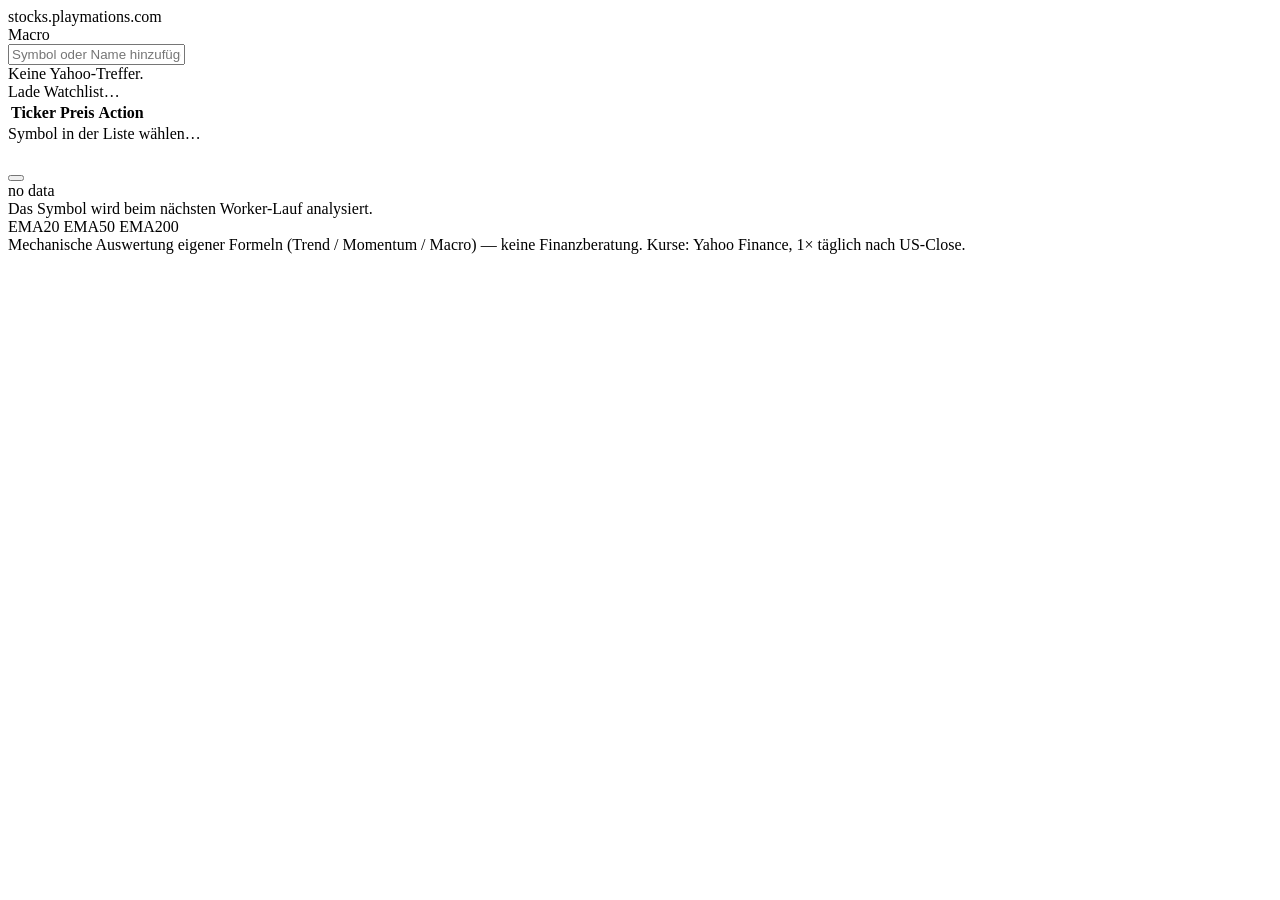
==== web/wwwroot/index.html @ 9964d6f0 "Desktop-Split-View: Watchlist links, Chart + Analyse rechts - Zwei-Spalten-Layout ab 1000px: Klick w" ====
<!doctype html>
<html lang="de">
<head>
  <meta charset="utf-8">
  <meta name="viewport" content="width=device-width, initial-scale=1">
  <title>stocks.playmations.com</title>
  <link rel="stylesheet" href="/css/app.css?v=3">
  <script src="/js/app.js?v=3"></script>
  <script src="/js/lightweight-charts.standalone.production.js"></script>
  <script defer src="/js/alpine.min.js"></script>
</head>
<body>
<div class="wrap" x-data="watchlistApp()" x-init="init()">

  <header class="top">
    <div class="logo">stocks<span>.</span>playmations<span>.</span>com</div>

    <div class="macro-chip" x-cloak x-show="macro"
         :title="macro ? 'Composite ' + macro.composite + ' · Stand ' + fmtAsOf(macro.as_of) : ''">
      <span>Macro</span>
      <b x-text="macro?.regime"></b>
      <span class="score" :class="signClass(macro?.pillar_score)"
            x-text="fmtSigned(macro?.pillar_score)"></span>
    </div>

    <div class="spacer"></div>

    <div class="search" x-cloak x-show="admin">
      <input type="text" placeholder="Symbol oder Name hinzufügen…" autocomplete="off"
             x-model="query" @input.debounce.300ms="search()"
             @keydown.escape="results = null" @focus="search()">
      <div class="results" x-cloak x-show="results !== null" @click.outside="results = null">
        <template x-for="r in results" :key="r.symbol">
          <button @click="add(r)">
            <span class="sym" x-text="r.symbol"></span>
            <span x-text="r.name"></span>
            <span class="exch" x-text="r.exchange"></span>
          </button>
        </template>
        <div class="hint" x-show="results && results.length === 0">Keine Yahoo-Treffer.</div>
        <div class="hint" x-show="adding" x-text="'Füge ' + adding + ' hinzu…'"></div>
      </div>
    </div>
  </header>

  <div class="loading" x-show="rows === null">Lade Watchlist…</div>

  <div class="layout" x-cloak x-show="rows !== null">

    <!-- ================= linke Spalte: Watchlist ================= -->
    <div class="list-pane">
      <table class="watch">
        <thead>
          <tr>
            <th @click="sortBy('symbol')">Ticker</th>
            <th class="num" @click="sortBy('last_price')">Preis</th>
            <th @click="sortBy('action')">Action</th>
            <th></th>
          </tr>
        </thead>
        <tbody>
          <template x-for="r in sorted()" :key="r.symbol">
            <tr @click="select(r)" :class="{ selected: r.symbol === symbol }">
              <td class="sym-cell">
                <span class="hold-dot" x-show="r.holding" title="im Depot"></span><span x-text="r.symbol"></span>
                <div class="sub-name" x-text="r.name || ''"></div>
              </td>
              <td class="num">
                <span class="price" x-text="fmtPrice(r.last_price)"></span>
                <span class="chg" :class="signClass(r.change_pct)" x-cloak x-show="r.change_pct != null"
                      x-text="(r.change_pct > 0 ? '+' : '') + (r.change_pct ?? 0).toFixed(2) + '%'"></span>
              </td>
              <td>
                <span class="badge" :class="actionClass(r.action)"
                      :title="[r.action, flagTooltip(r.flags)].filter(Boolean).join('\n')"
                      x-text="actionLabel(r.action) || (r.as_of ? '—' : 'no data')"></span>
              </td>
              <td>
                <button class="remove-btn" title="Von Watchlist entfernen" x-cloak x-show="admin"
                        @click.stop="remove(r)">✕</button>
              </td>
            </tr>
          </template>
        </tbody>
      </table>
    </div>

    <!-- ================= rechte Spalte: Chart + Analyse ================= -->
    <div class="detail-pane">
      <div class="detail-placeholder" x-show="!symbol">Symbol in der Liste wählen…</div>

      <div x-cloak x-show="symbol">
        <div class="detail-head">
          <h1 x-text="symbol"></h1>
          <span class="full-name" x-text="analysis?.name || ''"></span>
          <span class="big-price" x-text="fmtPrice(lastClose)"></span>
        </div>

        <div class="toggle-row" x-cloak x-show="analysis">
          <button class="toggle" x-show="admin" :class="{ on: analysis?.holding }" @click="toggleHolding()"
                  title="Umschalten: bin ich hier investiert?"></button>
          <span x-text="analysis?.holding ? 'Im Depot (Holder-Framing)' : 'Nicht im Depot (Entry-Framing)'"></span>
          <span class="stale" x-show="analysis" x-text="'· Analyse vom ' + fmtAsOf(analysis?.as_of)"></span>
        </div>

        <div class="banner" x-cloak x-show="analysis" :class="actionClass(analysis?.action)">
          <div class="action-line" :title="analysis?.action" x-text="actionLabel(analysis?.action)"></div>
          <div class="rationale" x-text="analysis?.rationale"></div>
          <div class="framing" x-text="analysis?.framing"></div>
        </div>
        <div class="banner" x-cloak x-show="analysisMissing">
          <div class="action-line">no data</div>
          <div class="framing">Das Symbol wird beim nächsten Worker-Lauf analysiert.</div>
        </div>

        <div class="chart-card">
          <div class="chart-toolbar">
            <template x-for="r in ['3m','6m','1y']" :key="r">
              <button class="range-btn" :class="{ active: range === r }"
                      @click="range = r; loadChart()" x-text="r.toUpperCase()"></button>
            </template>
            <div class="legend">
              <span><span class="key" style="background:#e3b341"></span>EMA20</span>
              <span><span class="key" style="background:#39c5cf"></span>EMA50</span>
              <span><span class="key" style="background:#a371f7"></span>EMA200</span>
            </div>
          </div>
          <div id="chart"></div>
        </div>

        <template x-if="analysis">
          <div>
            <div class="acc">
              <button @click="open.pillars = !open.pillars">
                <span class="chev" :class="{ open: open.pillars }">▶</span> Pillars
                <span class="summary"
                      x-text="'Trend ' + fmtSigned(analysis.trend_score)
                            + ' · Momentum ' + fmtSigned(analysis.momentum_score)
                            + ' · Macro ' + fmtSigned(analysis.macro_score)
                            + ' → Total ' + fmtSigned(analysis.pillar_total)"></span>
              </button>
              <div class="body" x-cloak x-show="open.pillars">
                <div class="pillar-row">
                  <span class="p-name">Trend</span>
                  <span class="p-score" :class="signClass(analysis.trend_score)" x-text="fmtSigned(analysis.trend_score)"></span>
                  <span class="p-detail" x-text="analysis.flags?.trend_detail"></span>
                </div>
                <div class="pillar-row">
                  <span class="p-name">Momentum</span>
                  <span class="p-score" :class="signClass(analysis.momentum_score)" x-text="fmtSigned(analysis.momentum_score)"></span>
                  <span class="p-detail" x-text="analysis.flags?.momentum_detail"></span>
                </div>
                <div class="pillar-row">
                  <span class="p-name">Macro-Sentiment</span>
                  <span class="p-score" :class="signClass(analysis.macro_score)" x-text="fmtSigned(analysis.macro_score)"></span>
                  <span class="p-detail" x-text="macro ? macro.regime + ' · Composite ' + macro.composite : 'injiziert aus macro_pillar.py'"></span>
                </div>
              </div>
            </div>

            <div class="acc">
              <button @click="open.flags = !open.flags">
                <span class="chev" :class="{ open: open.flags }">▶</span> Flags
                <span class="summary" x-text="flagSummary()"></span>
              </button>
              <div class="body" x-cloak x-show="open.flags">
                <div class="flag-group">
                  <div class="fg-title">Exhaustion</div>
                  <template x-for="f in analysis.flags?.exhaustion || []"><span class="flag exh" x-text="f"></span></template>
                  <span class="flag-none" x-show="!(analysis.flags?.exhaustion || []).length">keine</span>
                </div>
                <div class="flag-group">
                  <div class="fg-title">Bearish</div>
                  <template x-for="f in analysis.flags?.bearish || []"><span class="flag bear" x-text="f"></span></template>
                  <span class="flag-none" x-show="!(analysis.flags?.bearish || []).length">keine</span>
                </div>
                <div class="flag-group">
                  <div class="fg-title">Rebound</div>
                  <template x-for="f in analysis.flags?.rebound || []"><span class="flag reb" x-text="f"></span></template>
                  <span class="flag-none" x-show="!(analysis.flags?.rebound || []).length">keine</span>
                </div>
                <div class="flag-group">
                  <div class="fg-title">Struktur</div>
                  <span class="flag bear" x-show="analysis.flags?.death_cross">aktives Death-Cross (EMA50&lt;EMA200, Preis&lt;EMA50)</span>
                  <span class="flag" x-text="'Stretch über EMA20: ' + (analysis.flags?.stretch_pct ?? '?') + '%'"></span>
                </div>
              </div>
            </div>

            <div class="acc">
              <button @click="open.ind = !open.ind">
                <span class="chev" :class="{ open: open.ind }">▶</span> Rohindikatoren
                <span class="summary" x-text="analysis.indicators ? analysis.indicators.n_bars + ' Bars' : ''"></span>
              </button>
              <div class="body" x-cloak x-show="open.ind">
                <table class="kv">
                  <template x-for="[k, v] in indicatorRows()" :key="k">
                    <tr><td x-text="k"></td><td x-text="v"></td></tr>
                  </template>
                </table>
              </div>
            </div>

            <div class="acc" x-show="macro">
              <button @click="open.macro = !open.macro">
                <span class="chev" :class="{ open: open.macro }">▶</span> Macro-Snapshot
                <span class="summary" x-text="macro ? macro.pillar_label : ''"></span>
              </button>
              <div class="body" x-cloak x-show="open.macro">
                <template x-for="c in macro?.components || []" :key="c.ratio">
                  <div class="macro-comp">
                    <span class="mc-sig" :class="signClass(c.signal)" x-text="c.signal != null ? (c.signal > 0 ? '+' : '') + c.signal.toFixed(2) : '—'"></span>
                    <span class="mc-ratio" x-text="c.ratio"></span>
                    <span class="mc-detail" x-text="c.available ? c.detail : 'keine Daten'"></span>
                  </div>
                </template>
                <div class="flag-none" style="margin-top:8px" x-show="(macro?.notes || []).length">
                  <template x-for="n in macro?.notes || []"><div x-text="'Hinweis: ' + n"></div></template>
                </div>
              </div>
            </div>
          </div>
        </template>
      </div>
    </div>
  </div>

  <footer class="disclaimer">
    <span>
      Mechanische Auswertung eigener Formeln (Trend / Momentum / Macro) — keine Finanzberatung.
      Kurse: Yahoo Finance, 1× täglich nach US-Close.
    </span>
    <a href="#" @click.prevent="admin ? logout() : login()"
       x-text="admin ? 'Logout' : 'Admin'"></a>
  </footer>
</div>

<script>
function watchlistApp() {
  return {
    ...detailState(),

    rows: null,
    macro: null,
    results: null,
    query: "",
    adding: null,
    admin: false,
    sortKey: "symbol",
    sortDir: 1,
    isDesktop: window.matchMedia("(min-width: 1000px)").matches,

    async init() {
      await Promise.all([this.loadList(), this.loadMacro(), this.loadMe()]);
      if (this.isDesktop && this.rows?.length) {
        const pre = new URLSearchParams(location.search).get("s");
        const hit = pre && this.rows.find((r) => r.symbol.toUpperCase() === pre.toUpperCase());
        await this.show((hit || this.sorted()[0]).symbol);
      }
    },
    async loadList() {
      const resp = await fetch("/api/watchlist");
      this.rows = await resp.json();
    },
    async loadMacro() {
      const resp = await fetch("/api/macro");
      if (resp.ok) this.macro = await resp.json();
    },
    async loadMe() {
      const resp = await fetch("/api/me");
      if (resp.ok) this.admin = (await resp.json()).admin;
    },

    select(r) {
      if (!this.isDesktop) {
        window.location = "/symbol/" + encodeURIComponent(r.symbol);
        return;
      }
      history.replaceState(null, "", "/?s=" + encodeURIComponent(r.symbol));
      this.show(r.symbol);
    },

    async login() {
      const pw = prompt("Admin-Passwort:");
      if (!pw) return;
      const resp = await fetch("/api/login", {
        method: "POST",
        headers: { "Content-Type": "application/json" },
        body: JSON.stringify({ password: pw }),
      });
      if (resp.ok) this.admin = true;
      else alert(resp.status === 401 ? "Falsches Passwort." : "Login nicht möglich (kein Admin-Passwort konfiguriert?).");
    },
    async logout() {
      await fetch("/api/logout", { method: "POST" });
      this.admin = false;
    },

    sortBy(key) {
      if (this.sortKey === key) this.sortDir *= -1;
      else { this.sortKey = key; this.sortDir = key === "symbol" ? 1 : -1; }
    },
    sorted() {
      if (!this.rows) return [];
      const key = this.sortKey, dir = this.sortDir;
      return [...this.rows].sort((a, b) => {
        const va = a[key], vb = b[key];
        if (va == null && vb == null) return 0;
        if (va == null) return 1;          // nulls always last
        if (vb == null) return -1;
        return (va < vb ? -1 : va > vb ? 1 : 0) * dir;
      });
    },

    async search() {
      const q = this.query.trim();
      if (q.length < 2) { this.results = null; return; }
      const resp = await fetch("/api/symbols/search?q=" + encodeURIComponent(q));
      this.results = resp.ok ? await resp.json() : [];
    },
    async add(r) {
      this.adding = r.symbol;
      const resp = await fetch("/api/watchlist", {
        method: "POST",
        headers: { "Content-Type": "application/json" },
        body: JSON.stringify({ symbol: r.symbol }),
      });
      this.adding = null;
      this.results = null;
      this.query = "";
      if (resp.ok) {
        await this.loadList();
        const added = await resp.json().catch(() => null);
        if (this.isDesktop && added?.symbol) this.select({ symbol: added.symbol });
      } else {
        alert((await resp.json()).error || "Hinzufügen fehlgeschlagen");
      }
    },
    async remove(r) {
      if (!confirm(r.symbol + " von der Watchlist entfernen?")) return;
      const resp = await fetch("/api/watchlist/" + encodeURIComponent(r.symbol), { method: "DELETE" });
      if (resp.ok) {
        this.rows = this.rows.filter((x) => x.symbol !== r.symbol);
        if (this.symbol === r.symbol && this.isDesktop && this.rows.length)
          this.select({ symbol: this.sorted()[0].symbol });
      }
    },
  };
}
</script>
</body>
</html>
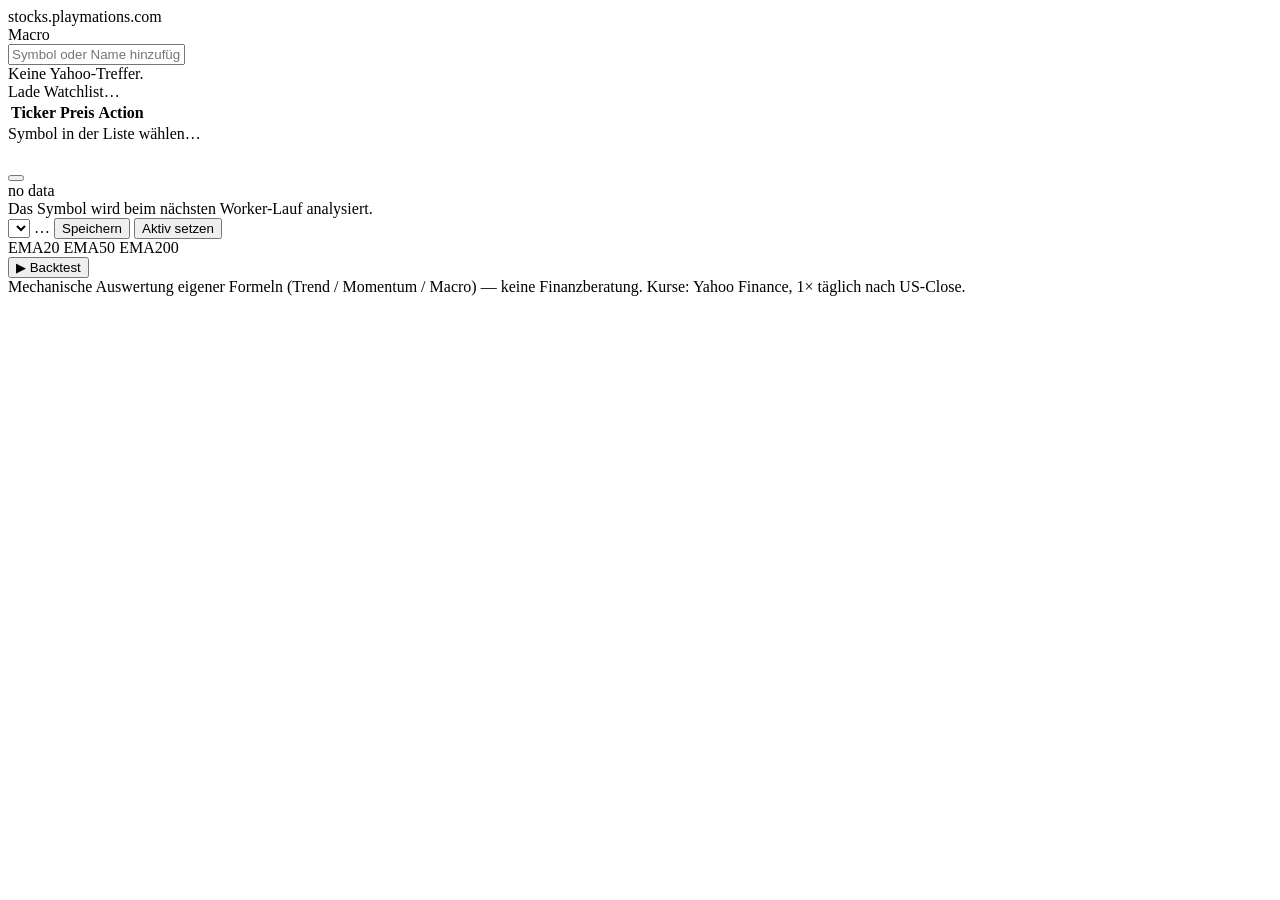
==== commit f8f382cb: "Backtesting" ====
--- a/web/wwwroot/index.html
+++ b/web/wwwroot/index.html
@@ -1,11 +1,11 @@
-<!doctype html>
+﻿<!doctype html>
 <html lang="de">
 <head>
   <meta charset="utf-8">
   <meta name="viewport" content="width=device-width, initial-scale=1">
   <title>stocks.playmations.com</title>
-  <link rel="stylesheet" href="/css/app.css?v=3">
-  <script src="/js/app.js?v=3"></script>
+  <link rel="stylesheet" href="/css/app.css?v=4">
+  <script src="/js/app.js?v=4"></script>
   <script src="/js/lightweight-charts.standalone.production.js"></script>
   <script defer src="/js/alpine.min.js"></script>
 </head>
@@ -71,9 +71,9 @@
                       x-text="(r.change_pct > 0 ? '+' : '') + (r.change_pct ?? 0).toFixed(2) + '%'"></span>
               </td>
               <td>
-                <span class="badge" :class="actionClass(r.action)"
+                <span class="badge" :class="actionClass(r.action, r.signal)"
                       :title="[r.action, flagTooltip(r.flags)].filter(Boolean).join('\n')"
-                      x-text="actionLabel(r.action) || (r.as_of ? '—' : 'no data')"></span>
+                      x-text="actionLabel(r.action, r.signal) || (r.as_of ? '—' : 'no data')"></span>
               </td>
               <td>
                 <button class="remove-btn" title="Von Watchlist entfernen" x-cloak x-show="admin"
@@ -100,11 +100,12 @@
           <button class="toggle" x-show="admin" :class="{ on: analysis?.holding }" @click="toggleHolding()"
                   title="Umschalten: bin ich hier investiert?"></button>
           <span x-text="analysis?.holding ? 'Im Depot (Holder-Framing)' : 'Nicht im Depot (Entry-Framing)'"></span>
-          <span class="stale" x-show="analysis" x-text="'· Analyse vom ' + fmtAsOf(analysis?.as_of)"></span>
-        </div>
-
-        <div class="banner" x-cloak x-show="analysis" :class="actionClass(analysis?.action)">
-          <div class="action-line" :title="analysis?.action" x-text="actionLabel(analysis?.action)"></div>
+          <span class="stale" x-show="analysis"
+                x-text="'· Analyse vom ' + fmtAsOf(analysis?.as_of) + (analysis?.strategy ? ' · ' + analysis.strategy : '')"></span>
+        </div>
+
+        <div class="banner" x-cloak x-show="analysis" :class="actionClass(analysis?.action, analysis?.signal)">
+          <div class="action-line" :title="analysis?.action" x-text="actionLabel(analysis?.action, analysis?.signal)"></div>
           <div class="rationale" x-text="analysis?.rationale"></div>
           <div class="framing" x-text="analysis?.framing"></div>
         </div>
@@ -114,6 +115,28 @@
         </div>
 
         <div class="chart-card">
+          <div class="strategy-bar" x-cloak x-show="strategies && strategies.length">
+            <select class="strat-select" x-model="stratName" @change="selectStrategy(stratName)"
+                    :title="currentStrategy()?.description || ''">
+              <template x-for="s in strategies" :key="s.name">
+                <option :value="s.name" x-text="s.label + (s.active ? ' · aktiv' : '')"></option>
+              </template>
+            </select>
+            <template x-for="[k, spec] in Object.entries(currentStrategy()?.params || {})" :key="k">
+              <label class="param">
+                <span x-text="spec.label || k"></span>
+                <input type="number" :min="spec.min" :max="spec.max" :step="spec.step || 1"
+                       x-model.number="stratParams[k]" @change="loadBacktest()">
+              </label>
+            </template>
+            <span class="bt-loading" x-cloak x-show="btLoading">…</span>
+            <span class="spacer"></span>
+            <button class="mini-btn" x-cloak x-show="admin" @click="saveStrategy(false)"
+                    title="Parameter als Standard für diese Strategie speichern">Speichern</button>
+            <button class="mini-btn accent" x-cloak x-show="admin && !currentStrategy()?.active"
+                    @click="saveStrategy(true)"
+                    title="Diese Strategie (mit diesen Parametern) für den täglichen Lauf aktivieren">Aktiv setzen</button>
+          </div>
           <div class="chart-toolbar">
             <template x-for="r in ['3m','6m','1y']" :key="r">
               <button class="range-btn" :class="{ active: range === r }"
@@ -126,6 +149,46 @@
             </div>
           </div>
           <div id="chart"></div>
+        </div>
+
+        <div class="acc" x-cloak x-show="backtest || backtestError || btLoading">
+          <button @click="open.bt = !open.bt">
+            <span class="chev" :class="{ open: open.bt }">▶</span> Backtest
+            <span class="summary" x-text="btSummary()"></span>
+          </button>
+          <div class="body" x-cloak x-show="open.bt">
+            <div class="bt-error" x-show="backtestError" x-text="backtestError"></div>
+            <template x-if="backtest">
+              <div>
+                <div class="bt-grid">
+                  <template x-for="row in btRows()" :key="row[0]">
+                    <div class="bt-cell">
+                      <div class="bt-label" x-text="row[0]"></div>
+                      <div class="bt-value" :class="row[2]" x-text="row[1]"></div>
+                    </div>
+                  </template>
+                </div>
+                <table class="trades" x-show="(backtest.trades || []).length">
+                  <thead>
+                    <tr><th>Einstieg</th><th>Ausstieg</th><th class="num">PnL</th><th class="num">Bars</th></tr>
+                  </thead>
+                  <tbody>
+                    <template x-for="(t, i) in backtest.trades" :key="i">
+                      <tr>
+                        <td><span x-text="t.entry_date"></span> <span class="t-price" x-text="'@ ' + fmtPrice(t.entry_price)"></span></td>
+                        <td><span x-text="t.open ? 'offen' : t.exit_date"></span> <span class="t-price" x-text="'@ ' + fmtPrice(t.exit_price)"></span></td>
+                        <td class="num" :class="signClass(t.pnl_pct)" x-text="fmtPct(t.pnl_pct)"></td>
+                        <td class="num" x-text="t.bars_held"></td>
+                      </tr>
+                    </template>
+                  </tbody>
+                </table>
+                <div class="bt-note"
+                     x-text="'Zeitraum ' + (backtest.meta?.from || '?') + ' – ' + (backtest.meta?.to || '?')
+                           + ' · Ausführung zum Signal-Close · ohne Gebühren/Slippage · Macro-Säule im Backtest nicht verfügbar'"></div>
+              </div>
+            </template>
+          </div>
         </div>
 
         <template x-if="analysis">
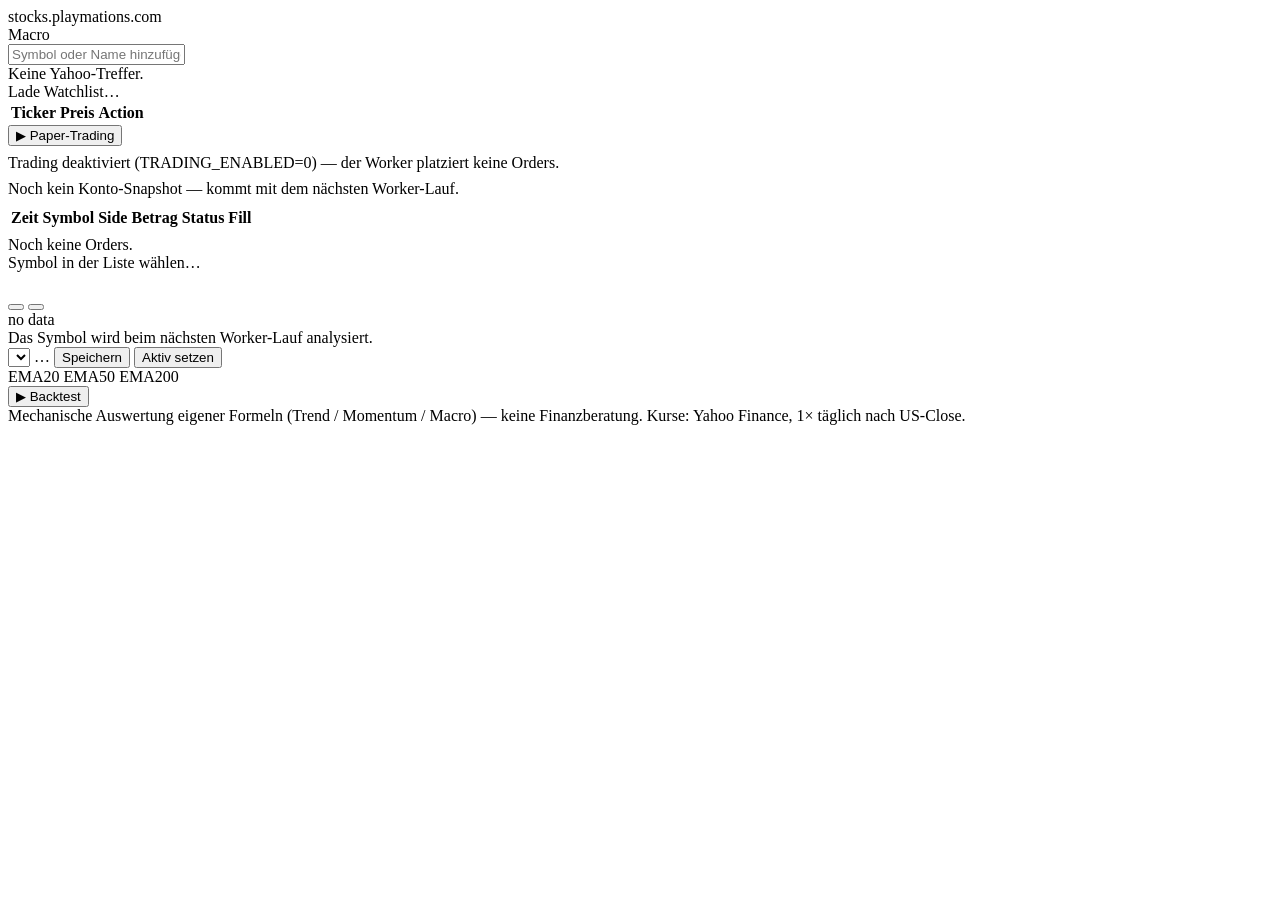
==== commit ec775d12: "alpaca implementation and auto paper trading" ====
--- a/web/wwwroot/index.html
+++ b/web/wwwroot/index.html
@@ -4,8 +4,8 @@
   <meta charset="utf-8">
   <meta name="viewport" content="width=device-width, initial-scale=1">
   <title>stocks.playmations.com</title>
-  <link rel="stylesheet" href="/css/app.css?v=4">
-  <script src="/js/app.js?v=4"></script>
+  <link rel="stylesheet" href="/css/app.css?v=5">
+  <script src="/js/app.js?v=5"></script>
   <script src="/js/lightweight-charts.standalone.production.js"></script>
   <script defer src="/js/alpine.min.js"></script>
 </head>
@@ -62,7 +62,7 @@
           <template x-for="r in sorted()" :key="r.symbol">
             <tr @click="select(r)" :class="{ selected: r.symbol === symbol }">
               <td class="sym-cell">
-                <span class="hold-dot" x-show="r.holding" title="im Depot"></span><span x-text="r.symbol"></span>
+                <span class="hold-dot" x-show="r.holding" title="im Depot"></span><span class="auto-dot" x-cloak x-show="r.autotrade" title="Auto-Trade aktiv"></span><span x-text="r.symbol"></span>
                 <div class="sub-name" x-text="r.name || ''"></div>
               </td>
               <td class="num">
@@ -83,6 +83,56 @@
           </template>
         </tbody>
       </table>
+
+      <!-- Paper-Trading-Status (Quelle: Worker-Snapshots + Order-Log) -->
+      <div class="acc" x-cloak x-show="trading">
+        <button @click="openTrading = !openTrading">
+          <span class="chev" :class="{ open: openTrading }">▶</span> Paper-Trading
+          <span class="summary" x-text="tradingSummary()"></span>
+        </button>
+        <div class="body" x-cloak x-show="openTrading">
+          <div class="bt-note" x-show="trading && !trading.enabled" style="margin:8px 0">
+            Trading deaktiviert (TRADING_ENABLED=0) — der Worker platziert keine Orders.
+          </div>
+          <template x-if="trading?.snapshot">
+            <div class="bt-grid">
+              <div class="bt-cell"><div class="bt-label">Equity</div>
+                <div class="bt-value" x-text="fmtUsd(trading.snapshot.equity)"></div></div>
+              <div class="bt-cell"><div class="bt-label">Cash</div>
+                <div class="bt-value" x-text="fmtUsd(trading.snapshot.cash)"></div></div>
+              <div class="bt-cell"><div class="bt-label">Positionen</div>
+                <div class="bt-value" x-text="Object.keys(trading.snapshot.positions || {}).length"></div></div>
+              <div class="bt-cell"><div class="bt-label">Auto-Trade</div>
+                <div class="bt-value" x-text="trading.autotrade_count + ' Titel'"></div></div>
+              <div class="bt-cell"><div class="bt-label">Pott / Titel</div>
+                <div class="bt-value" x-text="trading.pot != null ? fmtUsd(trading.pot) : '—'"></div></div>
+            </div>
+          </template>
+          <div class="bt-note" x-show="trading && !trading.snapshot" style="margin:8px 0">
+            Noch kein Konto-Snapshot — kommt mit dem nächsten Worker-Lauf.
+          </div>
+          <table class="trades" x-show="(trading?.orders || []).length">
+            <thead>
+              <tr><th>Zeit</th><th>Symbol</th><th>Side</th><th class="num">Betrag</th><th>Status</th><th class="num">Fill</th></tr>
+            </thead>
+            <tbody>
+              <template x-for="o in trading?.orders || []" :key="o.client_order_id">
+                <tr>
+                  <td x-text="fmtAsOf(o.submitted_at)"></td>
+                  <td class="sym-cell" x-text="o.symbol"></td>
+                  <td :class="o.side === 'buy' ? 'pos' : 'neg'" x-text="o.side.toUpperCase()"></td>
+                  <td class="num" x-text="o.notional != null ? fmtUsd(o.notional) : (o.filled_qty != null ? o.filled_qty + ' Stk.' : 'alles')"></td>
+                  <td :class="orderStatusClass(o)" :title="o.error || ''" x-text="o.error ? 'Fehler' : o.status"></td>
+                  <td class="num" x-text="o.filled_avg_price != null ? fmtPrice(o.filled_avg_price) : '—'"></td>
+                </tr>
+              </template>
+            </tbody>
+          </table>
+          <div class="flag-none" x-show="trading && !(trading.orders || []).length" style="margin-top:6px">
+            Noch keine Orders.
+          </div>
+        </div>
+      </div>
     </div>
 
     <!-- ================= rechte Spalte: Chart + Analyse ================= -->
@@ -100,6 +150,9 @@
           <button class="toggle" x-show="admin" :class="{ on: analysis?.holding }" @click="toggleHolding()"
                   title="Umschalten: bin ich hier investiert?"></button>
           <span x-text="analysis?.holding ? 'Im Depot (Holder-Framing)' : 'Nicht im Depot (Entry-Framing)'"></span>
+          <button class="toggle auto" x-show="admin" :class="{ on: analysis?.autotrade }" @click="toggleAutotrade()"
+                  title="Auto-Trade: Worker kauft/verkauft dieses Symbol automatisch nach Signal (Paper-Account)"></button>
+          <span x-show="admin" x-text="analysis?.autotrade ? 'Auto-Trade an' : 'Auto-Trade aus'"></span>
           <span class="stale" x-show="analysis"
                 x-text="'· Analyse vom ' + fmtAsOf(analysis?.as_of) + (analysis?.strategy ? ' · ' + analysis.strategy : '')"></span>
         </div>
@@ -183,9 +236,7 @@
                     </template>
                   </tbody>
                 </table>
-                <div class="bt-note"
-                     x-text="'Zeitraum ' + (backtest.meta?.from || '?') + ' – ' + (backtest.meta?.to || '?')
-                           + ' · Ausführung zum Signal-Close · ohne Gebühren/Slippage · Macro-Säule im Backtest nicht verfügbar'"></div>
+                <div class="bt-note" x-text="btNote()"></div>
               </div>
             </template>
           </div>
@@ -311,10 +362,12 @@
     admin: false,
     sortKey: "symbol",
     sortDir: 1,
+    trading: null,
+    openTrading: false,
     isDesktop: window.matchMedia("(min-width: 1000px)").matches,
 
     async init() {
-      await Promise.all([this.loadList(), this.loadMacro(), this.loadMe()]);
+      await Promise.all([this.loadList(), this.loadMacro(), this.loadMe(), this.loadTrading()]);
       if (this.isDesktop && this.rows?.length) {
         const pre = new URLSearchParams(location.search).get("s");
         const hit = pre && this.rows.find((r) => r.symbol.toUpperCase() === pre.toUpperCase());
@@ -332,6 +385,26 @@
     async loadMe() {
       const resp = await fetch("/api/me");
       if (resp.ok) this.admin = (await resp.json()).admin;
+    },
+    async loadTrading() {
+      const resp = await fetch("/api/trading");
+      if (resp.ok) this.trading = await resp.json();
+    },
+
+    tradingSummary() {
+      if (!this.trading) return "";
+      if (!this.trading.enabled) return "inaktiv";
+      const s = this.trading.snapshot;
+      if (!s) return "wartet auf ersten Lauf";
+      const parts = ["Equity " + fmtUsd(s.equity), this.trading.autotrade_count + " Titel"];
+      if (this.trading.pot != null) parts.push("Pott " + fmtUsd(this.trading.pot));
+      return parts.join(" · ");
+    },
+
+    orderStatusClass(o) {
+      if (o.error || o.status === "rejected" || o.status === "canceled") return "neg";
+      if (o.status === "filled") return "pos";
+      return "";
     },
 
     select(r) {
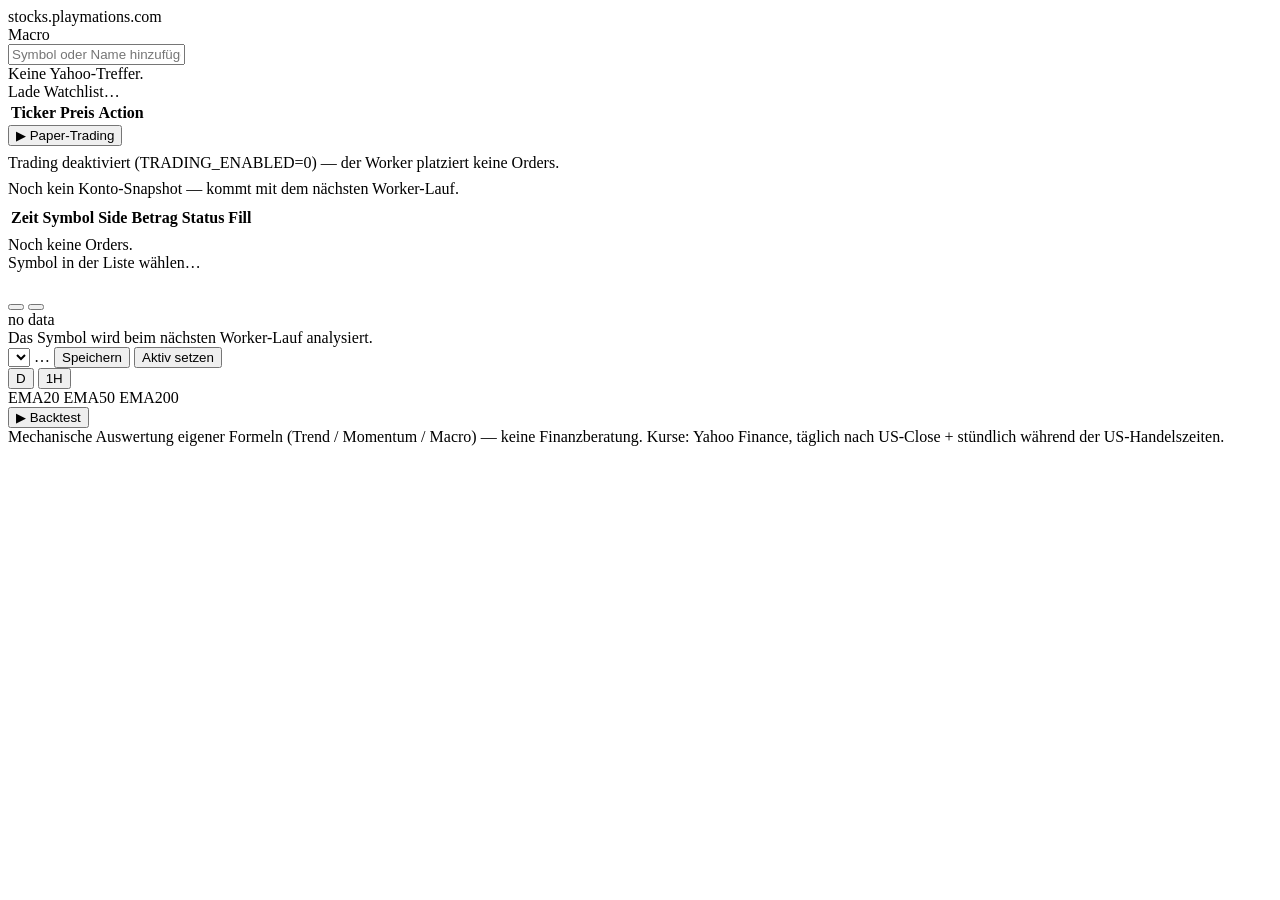
==== commit d398ff83: "1h intervall" ====
--- a/web/wwwroot/index.html
+++ b/web/wwwroot/index.html
@@ -4,8 +4,8 @@
   <meta charset="utf-8">
   <meta name="viewport" content="width=device-width, initial-scale=1">
   <title>stocks.playmations.com</title>
-  <link rel="stylesheet" href="/css/app.css?v=5">
-  <script src="/js/app.js?v=5"></script>
+  <link rel="stylesheet" href="/css/app.css?v=6">
+  <script src="/js/app.js?v=6"></script>
   <script src="/js/lightweight-charts.standalone.production.js"></script>
   <script defer src="/js/alpine.min.js"></script>
 </head>
@@ -154,7 +154,8 @@
                   title="Auto-Trade: Worker kauft/verkauft dieses Symbol automatisch nach Signal (Paper-Account)"></button>
           <span x-show="admin" x-text="analysis?.autotrade ? 'Auto-Trade an' : 'Auto-Trade aus'"></span>
           <span class="stale" x-show="analysis"
-                x-text="'· Analyse vom ' + fmtAsOf(analysis?.as_of) + (analysis?.strategy ? ' · ' + analysis.strategy : '')"></span>
+                x-text="'· Analyse vom ' + fmtAsOf(analysis?.as_of) + (analysis?.strategy ? ' · ' + analysis.strategy : '')
+                      + (analysis?.timeframe === '1h' ? ' · 1h-Signal' : '')"></span>
         </div>
 
         <div class="banner" x-cloak x-show="analysis" :class="actionClass(analysis?.action, analysis?.signal)">
@@ -191,7 +192,12 @@
                     title="Diese Strategie (mit diesen Parametern) für den täglichen Lauf aktivieren">Aktiv setzen</button>
           </div>
           <div class="chart-toolbar">
-            <template x-for="r in ['3m','6m','1y']" :key="r">
+            <button class="range-btn" :class="{ active: tf === '1d' }" @click="setTf('1d')"
+                    title="Tageskerzen">D</button>
+            <button class="range-btn" :class="{ active: tf === '1h' }" @click="setTf('1h')"
+                    title="Stundenkerzen (US-Handelszeiten)">1H</button>
+            <span class="tf-sep"></span>
+            <template x-for="r in tfRanges()" :key="tf + r">
               <button class="range-btn" :class="{ active: range === r }"
                       @click="range = r; loadChart()" x-text="r.toUpperCase()"></button>
             </template>
@@ -342,7 +348,7 @@
   <footer class="disclaimer">
     <span>
       Mechanische Auswertung eigener Formeln (Trend / Momentum / Macro) — keine Finanzberatung.
-      Kurse: Yahoo Finance, 1× täglich nach US-Close.
+      Kurse: Yahoo Finance, täglich nach US-Close + stündlich während der US-Handelszeiten.
     </span>
     <a href="#" @click.prevent="admin ? logout() : login()"
        x-text="admin ? 'Logout' : 'Admin'"></a>
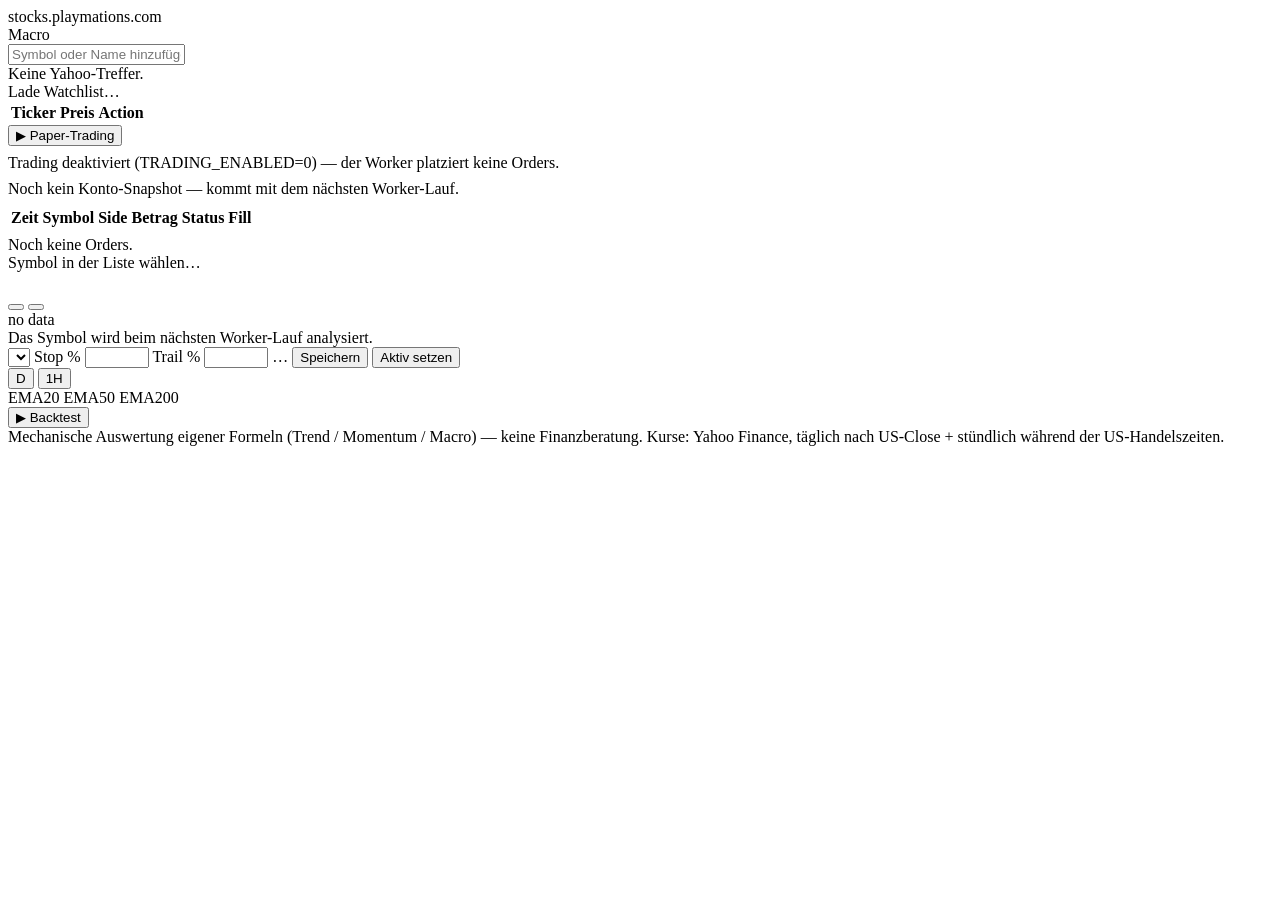
==== commit 79b788e6: "Stop Loss" ====
--- a/web/wwwroot/index.html
+++ b/web/wwwroot/index.html
@@ -4,8 +4,8 @@
   <meta charset="utf-8">
   <meta name="viewport" content="width=device-width, initial-scale=1">
   <title>stocks.playmations.com</title>
-  <link rel="stylesheet" href="/css/app.css?v=6">
-  <script src="/js/app.js?v=6"></script>
+  <link rel="stylesheet" href="/css/app.css?v=8">
+  <script src="/js/app.js?v=8"></script>
   <script src="/js/lightweight-charts.standalone.production.js"></script>
   <script defer src="/js/alpine.min.js"></script>
 </head>
@@ -62,7 +62,8 @@
           <template x-for="r in sorted()" :key="r.symbol">
             <tr @click="select(r)" :class="{ selected: r.symbol === symbol }">
               <td class="sym-cell">
-                <span class="hold-dot" x-show="r.holding" title="im Depot"></span><span class="auto-dot" x-cloak x-show="r.autotrade" title="Auto-Trade aktiv"></span><span x-text="r.symbol"></span>
+                <span class="hold-dot" x-show="r.holding" title="im Depot"></span><span class="auto-dot" x-cloak x-show="r.autotrade"
+                      :title="'Auto-Trade aktiv' + (r.strat_name ? ' · ' + r.strat_name + ' @ ' + (r.strat_timeframe || '1d') : '')"></span><span x-text="r.symbol"></span>
                 <div class="sub-name" x-text="r.name || ''"></div>
               </td>
               <td class="num">
@@ -151,8 +152,8 @@
                   title="Umschalten: bin ich hier investiert?"></button>
           <span x-text="analysis?.holding ? 'Im Depot (Holder-Framing)' : 'Nicht im Depot (Entry-Framing)'"></span>
           <button class="toggle auto" x-show="admin" :class="{ on: analysis?.autotrade }" @click="toggleAutotrade()"
-                  title="Auto-Trade: Worker kauft/verkauft dieses Symbol automatisch nach Signal (Paper-Account)"></button>
-          <span x-show="admin" x-text="analysis?.autotrade ? 'Auto-Trade an' : 'Auto-Trade aus'"></span>
+                  title="Auto-Trade: lockt die aktuell gewählte Strategie (+Params +Timeframe) ein — der Worker handelt dieses Symbol dann automatisch danach"></button>
+          <span x-show="admin" x-text="autotradeLabel()"></span>
           <span class="stale" x-show="analysis"
                 x-text="'· Analyse vom ' + fmtAsOf(analysis?.as_of) + (analysis?.strategy ? ' · ' + analysis.strategy : '')
                       + (analysis?.timeframe === '1h' ? ' · 1h-Signal' : '')"></span>
@@ -183,13 +184,23 @@
                        x-model.number="stratParams[k]" @change="loadBacktest()">
               </label>
             </template>
+            <label class="param" title="Fester Stop-Loss unter dem Einstiegskurs (leer = aus). Im Backtest intra-Kerze simuliert, live als Broker-Order.">
+              <span>Stop %</span>
+              <input type="number" min="0.1" max="50" step="0.5"
+                     x-model.number="risk.stop_loss_pct" @change="loadBacktest()">
+            </label>
+            <label class="param" title="Trailing-Stop unter dem Hoch seit Einstieg (leer = aus). Im Backtest intra-Kerze simuliert, live als Broker-Order.">
+              <span>Trail %</span>
+              <input type="number" min="0.1" max="50" step="0.5"
+                     x-model.number="risk.trail_pct" @change="loadBacktest()">
+            </label>
             <span class="bt-loading" x-cloak x-show="btLoading">…</span>
             <span class="spacer"></span>
             <button class="mini-btn" x-cloak x-show="admin" @click="saveStrategy(false)"
                     title="Parameter als Standard für diese Strategie speichern">Speichern</button>
             <button class="mini-btn accent" x-cloak x-show="admin && !currentStrategy()?.active"
                     @click="saveStrategy(true)"
-                    title="Diese Strategie (mit diesen Parametern) für den täglichen Lauf aktivieren">Aktiv setzen</button>
+                    :title="'Diese Strategie (mit diesen Parametern) als Standard für alle ' + (tf === '1h' ? '1h' : '1d') + '-Analysen aktivieren'">Aktiv setzen</button>
           </div>
           <div class="chart-toolbar">
             <button class="range-btn" :class="{ active: tf === '1d' }" @click="setTf('1d')"
@@ -235,7 +246,7 @@
                     <template x-for="(t, i) in backtest.trades" :key="i">
                       <tr>
                         <td><span x-text="t.entry_date"></span> <span class="t-price" x-text="'@ ' + fmtPrice(t.entry_price)"></span></td>
-                        <td><span x-text="t.open ? 'offen' : t.exit_date"></span> <span class="t-price" x-text="'@ ' + fmtPrice(t.exit_price)"></span></td>
+                        <td><span x-text="t.open ? 'offen' : t.exit_date"></span> <span class="t-price" x-text="'@ ' + fmtPrice(t.exit_price)"></span><span class="t-price" x-show="t.exit_reason && t.exit_reason !== 'signal'" x-text="' · ' + (t.exit_reason === 'trail' ? 'Trail' : 'Stop')"></span></td>
                         <td class="num" :class="signClass(t.pnl_pct)" x-text="fmtPct(t.pnl_pct)"></td>
                         <td class="num" x-text="t.bars_held"></td>
                       </tr>
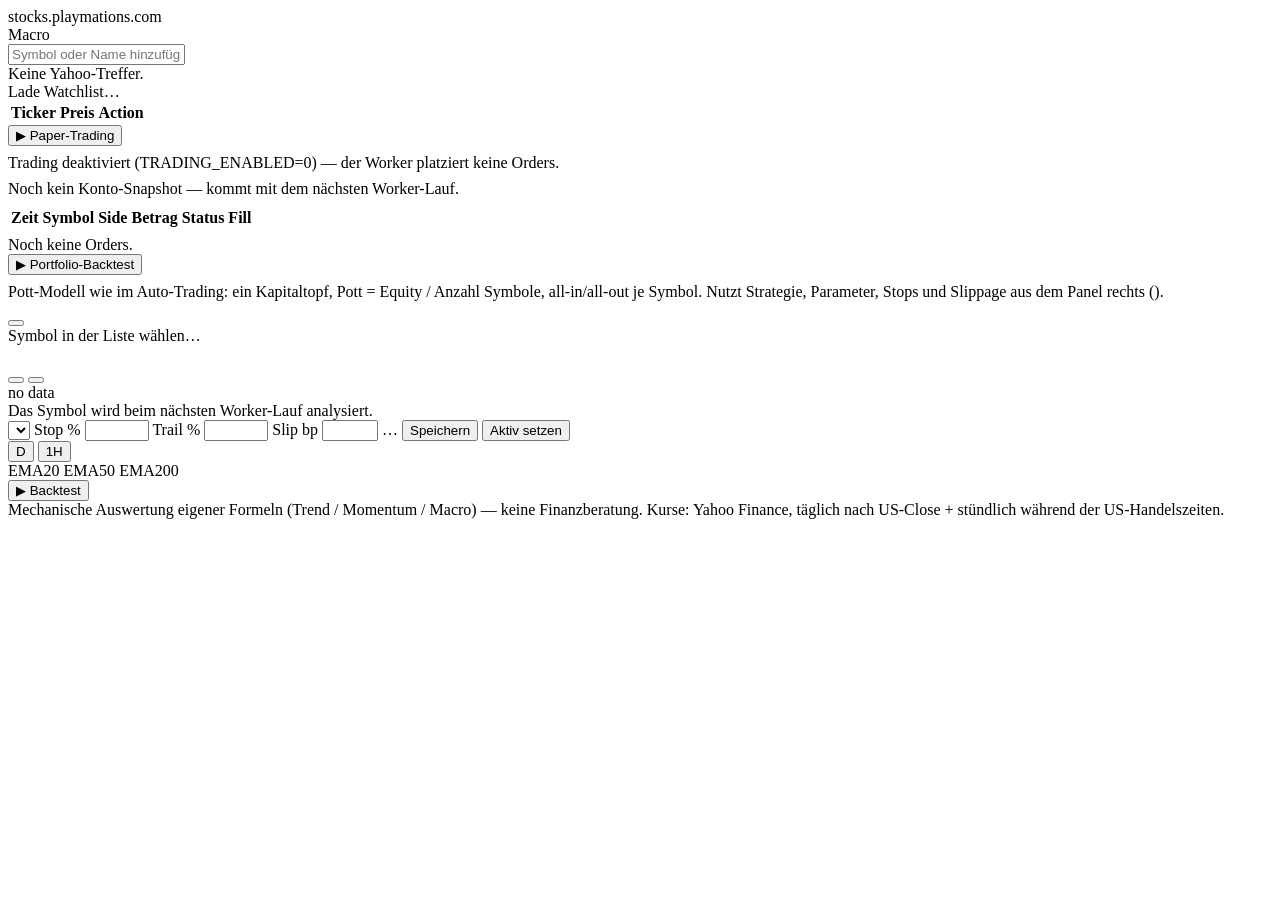
==== commit 6ce5dce1: "Portfolio-Backtest implementation" ====
--- a/web/wwwroot/index.html
+++ b/web/wwwroot/index.html
@@ -5,7 +5,7 @@
   <meta name="viewport" content="width=device-width, initial-scale=1">
   <title>stocks.playmations.com</title>
   <link rel="stylesheet" href="/css/app.css?v=8">
-  <script src="/js/app.js?v=8"></script>
+  <script src="/js/app.js?v=9"></script>
   <script src="/js/lightweight-charts.standalone.production.js"></script>
   <script defer src="/js/alpine.min.js"></script>
 </head>
@@ -134,6 +134,52 @@
           </div>
         </div>
       </div>
+
+      <!-- Portfolio-Backtest: Pott-Modell (wie Auto-Trading) über die ganze Watchlist -->
+      <div class="acc">
+        <button @click="openPf = !openPf">
+          <span class="chev" :class="{ open: openPf }">▶</span> Portfolio-Backtest
+          <span class="summary" x-text="pfSummary()"></span>
+        </button>
+        <div class="body" x-cloak x-show="openPf">
+          <div class="bt-note" style="margin:8px 0">
+            Pott-Modell wie im Auto-Trading: ein Kapitaltopf, Pott = Equity / Anzahl Symbole,
+            all-in/all-out je Symbol. Nutzt Strategie, Parameter, Stops und Slippage aus dem
+            Panel rechts (<span x-text="tf === '1h' ? 'Stundenkerzen' : 'Tageskerzen'"></span>).
+          </div>
+          <button class="mini-btn accent" @click="runPortfolio()" :disabled="pfLoading"
+                  x-text="pfLoading ? 'läuft… (kann eine Minute dauern)' : 'Backtest über die Watchlist starten'"></button>
+          <div class="bt-error" x-show="pfError" x-text="pfError"></div>
+          <template x-if="pf">
+            <div>
+              <div class="bt-grid" style="margin-top:10px">
+                <template x-for="row in pfRows()" :key="row[0]">
+                  <div class="bt-cell">
+                    <div class="bt-label" x-text="row[0]"></div>
+                    <div class="bt-value" :class="row[2]" x-text="row[1]"></div>
+                  </div>
+                </template>
+              </div>
+              <table class="trades" x-show="(pf.per_symbol || []).length">
+                <thead>
+                  <tr><th>Symbol</th><th class="num">Trades</th><th class="num">Win-Rate</th><th class="num">Beitrag</th></tr>
+                </thead>
+                <tbody>
+                  <template x-for="p in pfPerSymbol()" :key="p.symbol">
+                    <tr>
+                      <td class="sym-cell"><span x-text="p.symbol"></span><span class="t-price" x-show="p.open"> · offen</span></td>
+                      <td class="num" x-text="p.n_trades"></td>
+                      <td class="num" x-text="p.win_rate_pct != null ? p.win_rate_pct.toFixed(0) + '%' : '—'"></td>
+                      <td class="num" :class="signClass(p.contribution_pct)" x-text="fmtPct(p.contribution_pct)"></td>
+                    </tr>
+                  </template>
+                </tbody>
+              </table>
+              <div class="bt-note" x-text="pfNote()"></div>
+            </div>
+          </template>
+        </div>
+      </div>
     </div>
 
     <!-- ================= rechte Spalte: Chart + Analyse ================= -->
@@ -194,6 +240,11 @@
               <input type="number" min="0.1" max="50" step="0.5"
                      x-model.number="risk.trail_pct" @change="loadBacktest()">
             </label>
+            <label class="param" title="Fill-Abschlag in Basispunkten je Seite (Spread + Slippage): Käufe füllen teurer, Verkäufe billiger. 5 bp = 0,05 %. 0 = aus.">
+              <span>Slip bp</span>
+              <input type="number" min="0" max="100" step="1"
+                     x-model.number="slippageBps" @change="loadBacktest()">
+            </label>
             <span class="bt-loading" x-cloak x-show="btLoading">…</span>
             <span class="spacer"></span>
             <button class="mini-btn" x-cloak x-show="admin" @click="saveStrategy(false)"
@@ -381,6 +432,10 @@
     sortDir: 1,
     trading: null,
     openTrading: false,
+    pf: null,
+    pfError: null,
+    pfLoading: false,
+    openPf: false,
     isDesktop: window.matchMedia("(min-width: 1000px)").matches,
 
     async init() {
@@ -422,6 +477,76 @@
       if (o.error || o.status === "rejected" || o.status === "canceled") return "neg";
       if (o.status === "filled") return "pos";
       return "";
+    },
+
+    // ---- Portfolio-Backtest (Pott-Modell über die Watchlist) ----
+    async runPortfolio() {
+      this.pfLoading = true;
+      this.pfError = null;
+      const riskObj = this.riskObject();
+      const url = "/api/portfolio/backtest"
+        + "?strategy=" + encodeURIComponent(this.stratName || "three_pillars")
+        + "&tf=" + this.tf
+        + "&params=" + encodeURIComponent(JSON.stringify(this.stratParams || {}))
+        + (Object.keys(riskObj).length ? "&risk=" + encodeURIComponent(JSON.stringify(riskObj)) : "")
+        + this.slippageQuery();
+      const resp = await fetch(url).catch(() => null);
+      this.pfLoading = false;
+      if (!resp || !resp.ok) {
+        this.pf = null;
+        this.pfError = resp
+          ? (await resp.json().catch(() => ({}))).error || "Portfolio-Backtest fehlgeschlagen"
+          : "Portfolio-Backtest fehlgeschlagen";
+        return;
+      }
+      this.pf = await resp.json();
+    },
+
+    pfSummary() {
+      if (this.pfError) return this.pfError;
+      const st = this.pf?.stats;
+      if (!st) return this.pfLoading ? "läuft…" : "";
+      return fmtPct(st.total_return_pct) + " · B&H " + fmtPct(st.buy_hold_return_pct)
+        + " · " + st.n_trades + " Trades";
+    },
+
+    pfRows() {
+      const st = this.pf?.stats;
+      if (!st) return [];
+      return [
+        ["Rendite", fmtPct(st.total_return_pct), signClass(st.total_return_pct)],
+        ["Buy & Hold", fmtPct(st.buy_hold_return_pct), signClass(st.buy_hold_return_pct)],
+        ["Trades", String(st.n_trades), ""],
+        ["Win-Rate", st.win_rate_pct != null ? st.win_rate_pct.toFixed(0) + "%" : "—", ""],
+        ["Profit-Faktor", st.profit_factor != null ? String(st.profit_factor) : "—", ""],
+        ["Max Drawdown", st.max_drawdown_pct != null ? "−" + st.max_drawdown_pct + "%" : "—", "neg"],
+        ["Ø investiert", st.avg_invested_pct != null ? st.avg_invested_pct.toFixed(0) + "%" : "—", ""],
+        ["Stop-Exits", String(st.n_stop_exits ?? 0), ""],
+      ];
+    },
+
+    // Symbole mit dem größten Einfluss zuerst (Beitrag in %-Punkten des Startkapitals)
+    pfPerSymbol() {
+      return [...(this.pf?.per_symbol || [])]
+        .sort((a, b) => Math.abs(b.contribution_pct ?? 0) - Math.abs(a.contribution_pct ?? 0));
+    },
+
+    pfNote() {
+      const m = this.pf?.meta || {};
+      const risk = m.risk
+        ? " · Risk: " + [m.risk.stop_loss_pct != null ? "Stop " + m.risk.stop_loss_pct + "%" : null,
+                         m.risk.trail_pct != null ? "Trail " + m.risk.trail_pct + "%" : null]
+            .filter(Boolean).join(" + ")
+        : "";
+      const slip = m.slippage_bps != null && m.slippage_bps > 0
+        ? " · Slippage " + m.slippage_bps + " bp je Fill" : " · ohne Slippage";
+      const skipped = m.skipped ? " · übersprungen (zu wenig Historie): "
+        + Object.keys(m.skipped).join(", ") : "";
+      return "Zeitraum " + (m.from || "?") + " – " + (m.to || "?")
+        + " · " + (m.symbols || []).length + " Symbole · Strategie " + (m.strategy || "?")
+        + risk + slip
+        + " · Buy & Hold = Pott gleich verteilt und liegen lassen"
+        + " · Beitrag = Gewinnanteil in %-Punkten des Startkapitals" + skipped;
     },
 
     select(r) {
